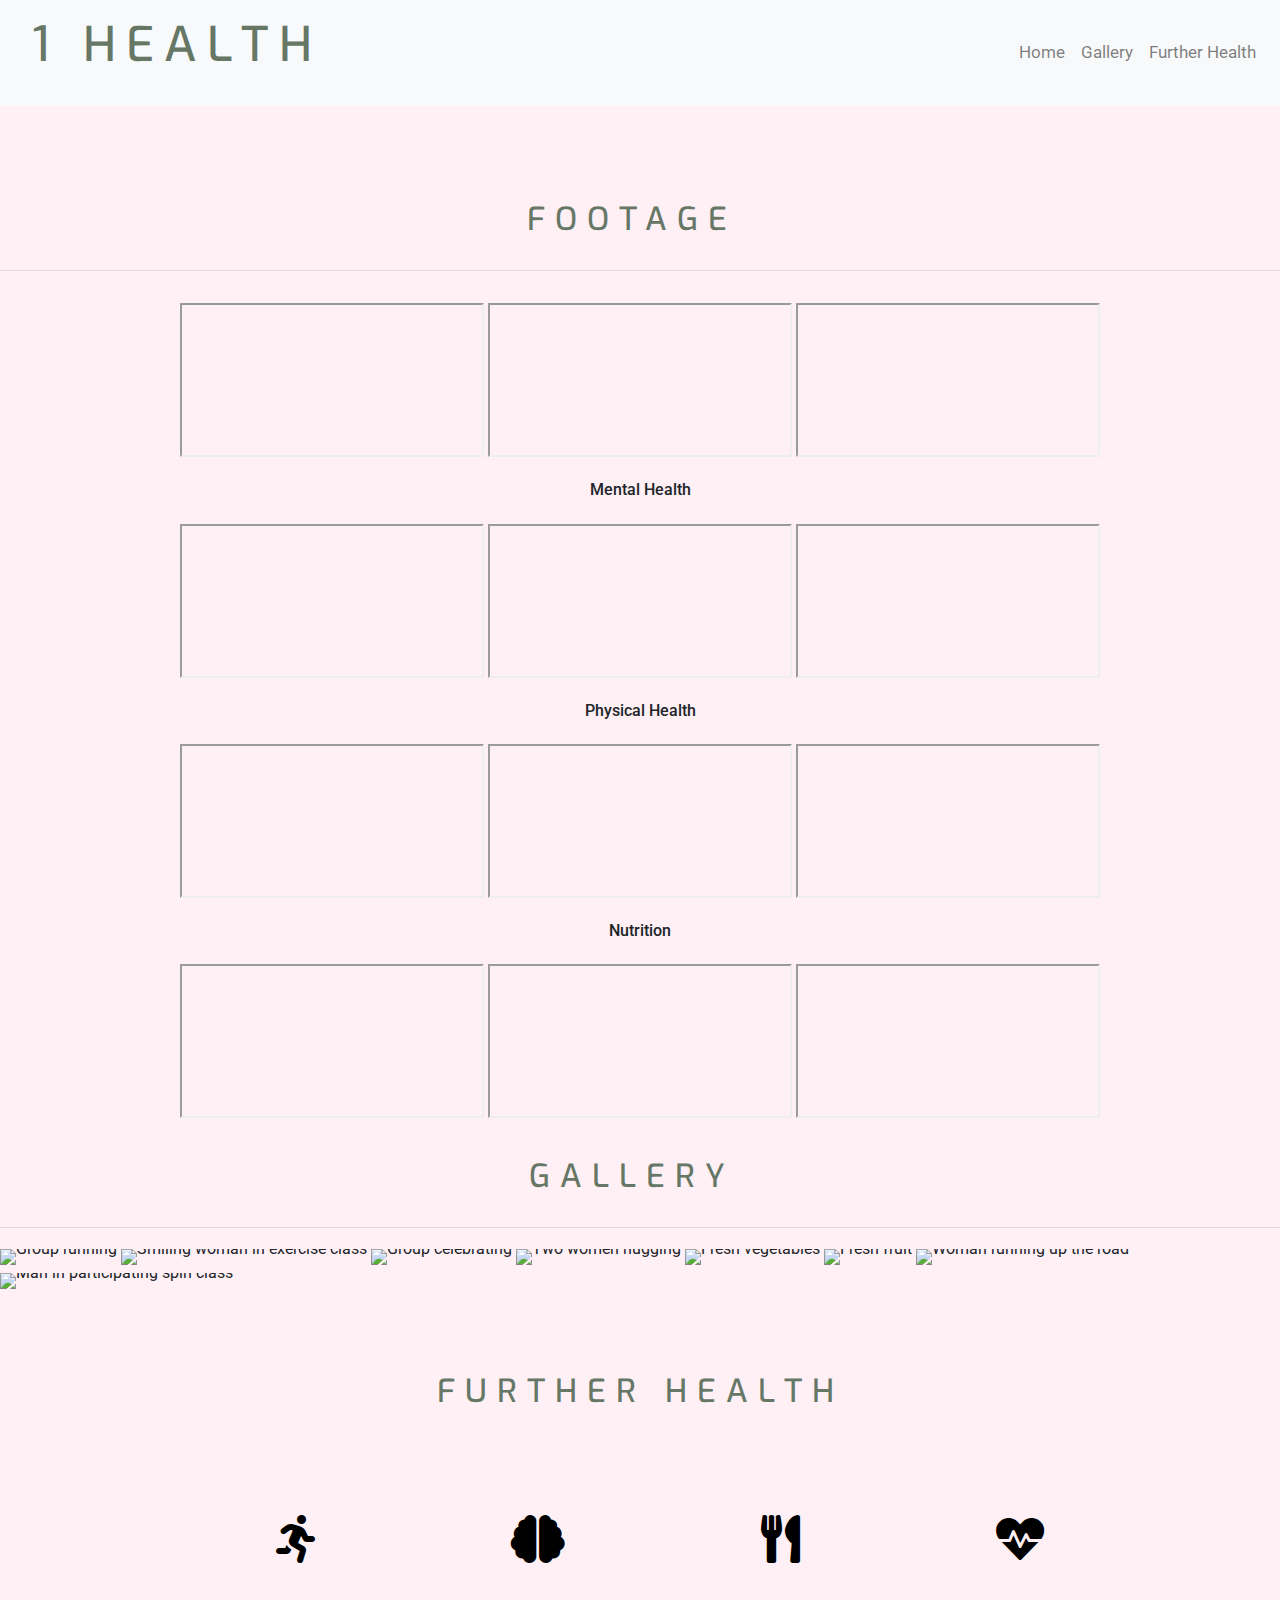
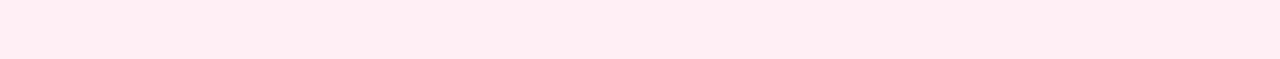
==== index.html @ 3cfef473 "Add alt to images" ====
<!doctype html>
<html lang="en">

<head>
	<meta charset="utf-8">
	<meta name="viewport" content="width=device-width, initial-scale=1.0">
	<!--Font awesome-->
	<link rel="stylesheet" href="https://use.fontawesome.com/releases/v5.8.1/css/all.css">
	<!--Bootstrap-->
	<link rel="stylesheet" href="https://maxcdn.bootstrapcdn.com/bootstrap/4.0.0/css/bootstrap.min.css">
	<!--css-->
	<link href="assets/css/style.css" rel="stylesheet">
	<title>1 health</title>
</head>

<body data-spy="scroll" data-target="#navbar-scrollspy" data-offset="0" id="home">

	<!--Navigation bar, place above the logo.-->

<nav id="navbar-scrollspy" class="navbar navbar-expand-lg navbar-light fixed-top bg-light pb-3">
    <a class="navbar-brand " target="_self" href="#">
      <h2 class="logo">1 health</h2> 
    <a class="navbar-brand " target="_self" href="#"></a>
    <button class="navbar-toggler" type="button" data-toggle="collapse" data-target="#navbarResponsive"
      aria-controls="navbarResponsive" aria-expanded="false" aria-label="Toggle navigation">
      <span class="navbar-toggler-icon"></span>
    </button>
    <div class="collapse navbar-collapse mt-2" id="navbarResponsive">
      <ul class="navbar-nav ml-auto skew">
        <li class="nav-item">
          <a class="nav-link " href="#home">Home</a>
        </li>
        <li class="nav-item">
          <a class="nav-link" href="#gallery">Gallery</a>
        </li>
        <li class="nav-item">
          <a class="nav-link" href="#further health">Further Health</a>
        </li>
      </ul>
    </div>
  </nav>

  <br>

	<!--Clips, this is the main substance of user engagement.-->



	<section class="clips" id="home">
    <h2 id="health-clips">Footage</h2>
    <hr>
		<div class="container">
			<iframe title="healthy living compilation" src="https://www.youtube.com/embed/oVTz-2R6V3U"
				allow="accelerometer; autoplay; encrypted-media; gyroscope; picture-in-picture"
				allowfullscreen></iframe>
			<iframe title="Talking mental health" src="https://www.youtube.com/embed/nCrjevx3-Js"
				allow="accelerometer; autoplay; encrypted-media; gyroscope; picture-in-picture"
				allowfullscreen></iframe>
			<iframe title="Fit facts: smart snacking" src="https://www.youtube.com/embed/zJgHbifIx-Q"
				allow="accelerometer; autoplay; encrypted-media; gyroscope; picture-in-picture"
				allowfullscreen></iframe>
		</div>
	</section>

	<!--Mental health clips-->

	<section class="clips">
			<h6>Mental Health</h6>
		<div class="container">
			<iframe title="Tyson fury talks mental health" src="https://www.youtube.com/embed/N5qTvdFFW8c"
				allow="accelerometer; autoplay; encrypted-media; gyroscope; picture-in-picture"
				allowfullscreen></iframe>
			<iframe title="We all have mental health" src="https://www.youtube.com/embed/DxIDKZHW3-E"
				allow="accelerometer; autoplay; encrypted-media; gyroscope; picture-in-picture"
				allowfullscreen></iframe>
			<iframe title="Royal team talk mental health" src="https://www.youtube.com/embed/Yn_shQZz5tw"
				allow="accelerometer; autoplay; encrypted-media; gyroscope; picture-in-picture"
				allowfullscreen></iframe>
		</div>
	</section>

	<!--Physical health clips-->

	<section class="clips">
			<h6>Physical Health</h6>
		<div class="container">
			<iframe title="The best workout motivation: by Joe Rogan" src="https://www.youtube.com/embed/e_eJRDl2J6Y"
				allow="accelerometer; autoplay; encrypted-media; gyroscope; picture-in-picture"
				allowfullscreen></iframe>
			<iframe title="What happens to the body during exercise" src="https://www.youtube.com/embed/wWGulLAa0O0"
				allow="accelerometer; autoplay; encrypted-media; gyroscope; picture-in-picture"
				allowfullscreen></iframe>
			<iframe title="Your body during exercise" src="https://www.youtube.com/embed/rBUjOY12gJA"
				allow="accelerometer; autoplay; encrypted-media; gyroscope; picture-in-picture"
				allowfullscreen></iframe>
		</div>
	</section>

	<!--Nutrition clips-->

	<section class="clips">
			<h6>Nutrition</h6>
		<div class="container">
			<iframe title="How to create a health plate" src="https://www.youtube.com/embed/Gmh_xMMJ2Pw"
				allow="accelerometer; autoplay; encrypted-media; gyroscope; picture-in-picture"
				allowfullscreen></iframe>
			<iframe title="Fit facts: smart snacking" src="https://www.youtube.com/embed/zJgHbifIx-Q"
				allow="accelerometer; autoplay; encrypted-media; gyroscope; picture-in-picture"
				allowfullscreen></iframe>
			<iframe title="Making health food changes" src="https://www.youtube.com/embed/pexOIlhT0v0"
				allow="accelerometer; autoplay; encrypted-media; gyroscope; picture-in-picture"
				allowfullscreen></iframe>
		</div>
	</section>


	<gallery class="gallery">
		<h2 id="gallery">Gallery</h2>
        <hr>
		<img src="https://s3-us-west-1.amazonaws.com/asianjournal-ca/wp-content/uploads/2015/11/exercise.jpg" alt="Group running">
		<img src="//images.ctfassets.net/yixw23k2v6vo/3m1t2F50zSE2UQSOu2Sm4S/aa39fb98cd33b0f76b387c8b769e289b/iStock-847774062.jpg?w=600&h=400&fm=jpg&fit=thumb&q=65&fl=progressive" alt="Smiling woman in exercise class">

		<img src="https://ca-times.brightspotcdn.com/dims4/default/42d7d3c/2147483647/strip/true/crop/2048x1151+0+0/resize/840x472!/quality/90/?url=https%3A%2F%2Fcalifornia-times-brightspot.s3.amazonaws.com%2F25%2Fbd%2F0d3afc5c976724d81397406f524e%2Fla-1553301925-kabslngi6v-snap-image" alt="Group celebrating">
		<img src="https://hips.hearstapps.com/hmg-prod.s3.amazonaws.com/images/mental-health-millennials-1524742146.jpg" alt="Two women hugging">

		<img src="https://ofy.org/wp-content/uploads/2016/01/OFY-eating-healthy.jpg" alt="Fresh vegetables">
		<img src="https://www.123dentist.com/wp-content/uploads/2019/11/healthy-heart-foods-825x550.jpg" alt="Fresh fruit">


		<img src="https://cdn.shopify.com/s/files/1/1237/8116/articles/Active-Lifestyle.jpg?v=1503420208" alt="Woman running up the road">
		<img src="https://cdn.shopify.com/s/files/1/2074/9385/articles/people_taking_spin_class_1400x.progressive.png.jpg?v=1576643571" alt="Man in participating spin class">

    </gallery>

		<!--Links to other health sites, this provides the viewer an opportunity to explore health further-->

		<footer class="container">
			<h2 class="footer-header" id="further health">Further health</h2>
			<ul class="other-health">
				<li><a href="https://www.bhf.org.uk/informationsupport/support/healthy-living/staying-active"
						target="_blank" rel="noopener"><i class="fas fa-running"></i></a></li>
				<li><a href="https://www.nhs.uk/oneyou/every-mind-matters/" target="_blank"
						rel="noopener"><i class="fas fa-brain"></i></a></li>
				<li><a href="https://www.nhs.uk/live-well/eat-well/" target="_blank"
						rel="noopener"><i class="fas fa-utensils"></i></a>
				</li>
				<li><a href="https://www.who.int/behealthy" target="_blank"
						rel="noopener"><i class="fas fa-heartbeat"></i></a></li>
			</ul>
		</footer>
		<!--Jquery library-->
		<script src="https://code.jquery.com/jquery-3.2.1.slim.min.js">
		</script>
		<script src="https://cdnjs.cloudflare.com/ajax/libs/popper.js/1.12.9/umd/popper.min.js">
		</script>
		<!--Bootstrap library-->
		<script src="https://maxcdn.bootstrapcdn.com/bootstrap/4.0.0/js/bootstrap.min.js">
		</script>
</body>

</html>
---- assets/css/style.css ----
@import url('https://fonts.googleapis.com/css?family=Roboto: 100,200,300,400,500,600,700|Exo: 100,200,300,400,500,600,700&display=swap');

  /*navigation*/
  i {
    display: inline-block;
    margin-right: 1rem;
}

.nav-link {
    font-size: calc(1rem + 0.1vw);
}
  
/*logo header section of navigation*/

h2{
    font-family: Exo;
    text-transform: uppercase;
    letter-spacing: 10px;
    color: #676;
}

.logo {
    font-size: 3rem;
    padding: 1rem;
}

.logo {
    line-height: 2rem;
}

/*body*/

body {
    background-color: rgb(255, 240, 246);
}

/*Clips section*/

#health-clips {
    margin-right: 1rem;
    padding: 1rem;
}

.clips {
    clear: both;
    list-style-type: none;
    text-align: center;
}

.clips iframe {
    height: auto;
    border-spacing: 5rem;
    margin-top: 1rem;
    margin-bottom: 1rem;
}

#home {
    margin-top: 5rem;
}

/*Gallery section*/

#gallery {
    margin-right: 1rem;
    padding: 1rem;
    text-align: center;
}

.gallery {
    column-count: 3;
}

.gallery {
    clear: both;
    line-height: 0;
    column-gap: 0px;
}

.gallery img {
    width: 50%;
    height: auto;
    text-align: center;
}

@media screen and (max-width: 800px) {
    .gallery {
     column-count: 2;
    }
  }

/*Footer section*/

footer {
    text-align: center;
    height: 20rem;
}

.footer-header {
    clear: both;
    font-family: Exo;
    text-transform: uppercase;
    letter-spacing: 10px;
    color: #676;
}

.footer-header {
    padding-top: 5rem;
}

.other-health a {
    text-decoration: none;
    color: black;
}

.other-health li {
    list-style-type: none;
    text-align: center;
    display: inline;
}

.other-health a:hover {
    border-bottom: 1px solid lightblue;
}

i {
    font-size: 3rem;
    padding: 5rem;
    margin: 1rem;
    text-align: center;
}
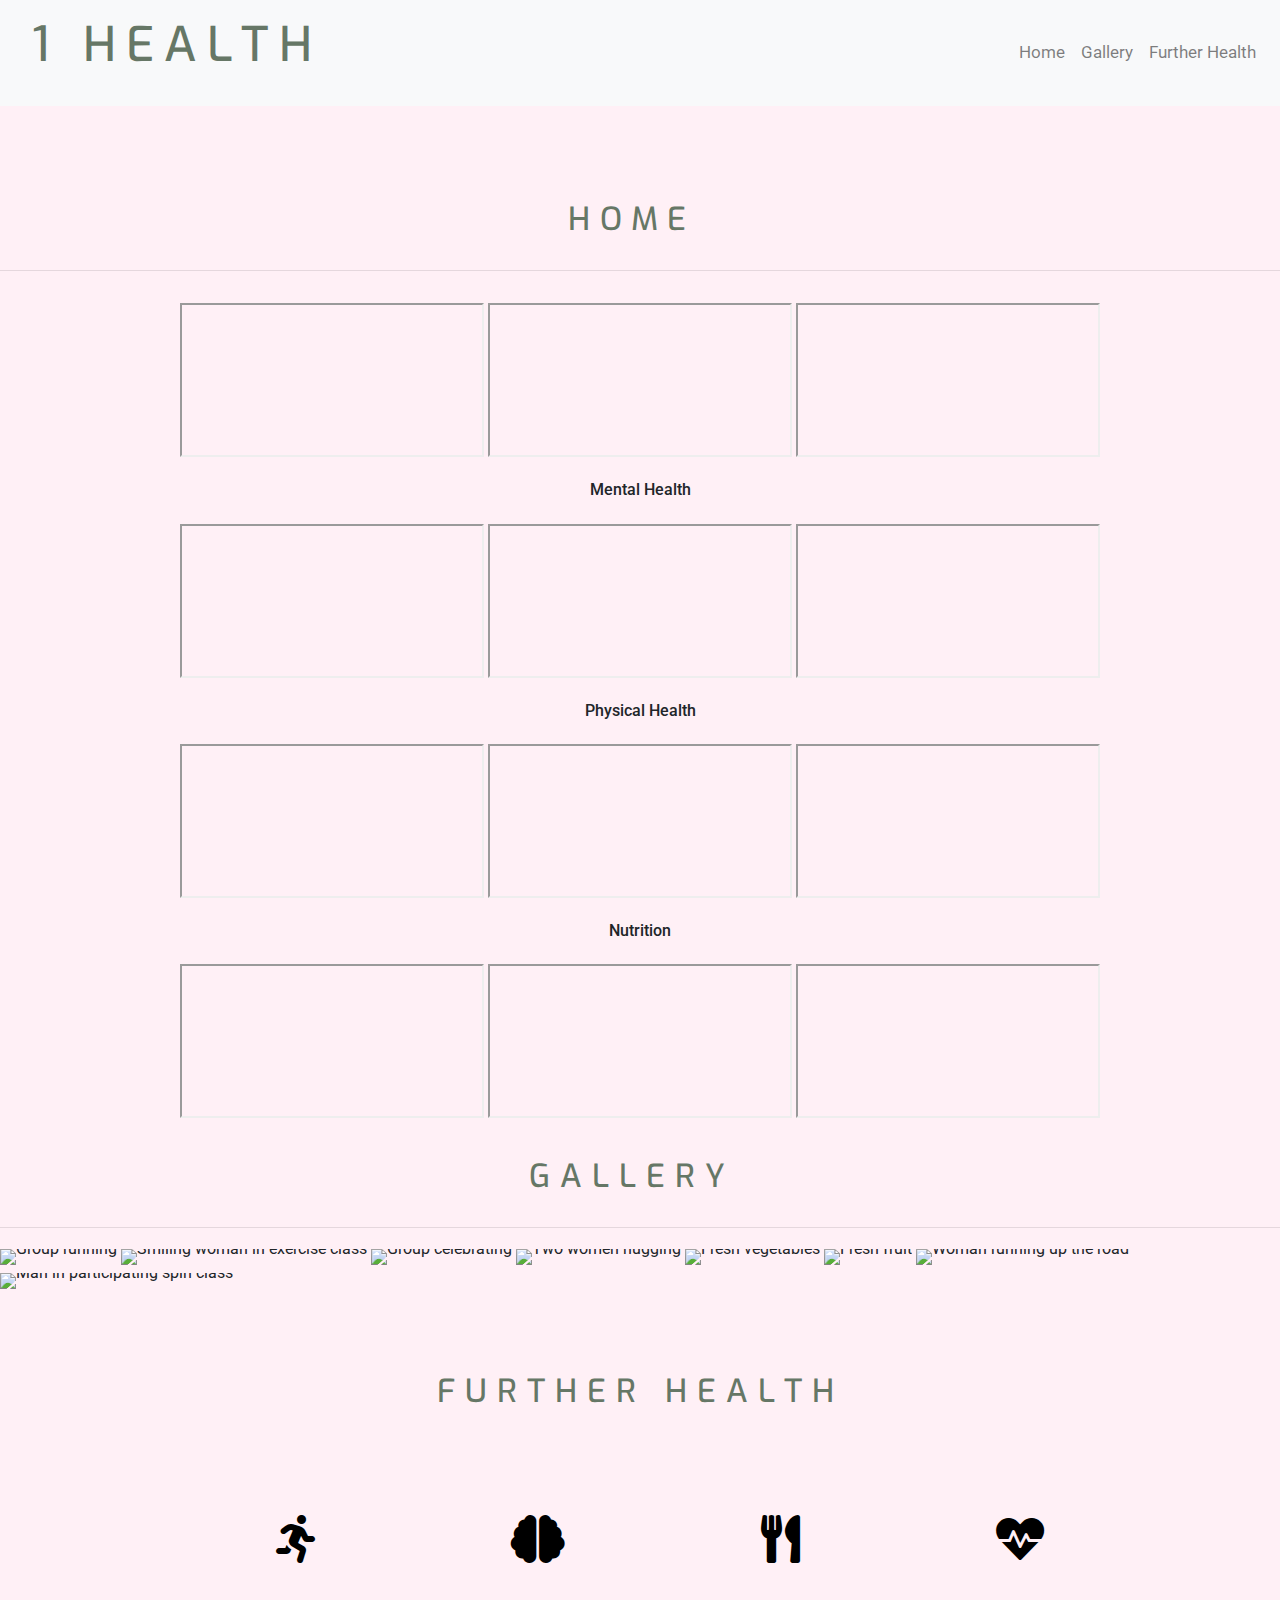
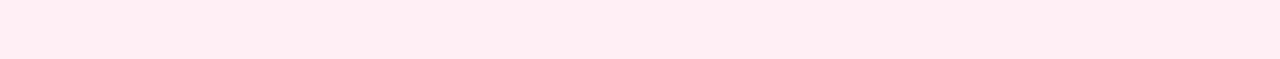
==== commit d0b33a8d: "Change header of clips" ====
--- a/index.html
+++ b/index.html
@@ -47,7 +47,7 @@
 
 
 	<section class="clips" id="home">
-    <h2 id="health-clips">Footage</h2>
+    <h2 id="health-clips">Home</h2>
     <hr>
 		<div class="container">
 			<iframe title="healthy living compilation" src="https://www.youtube.com/embed/oVTz-2R6V3U"
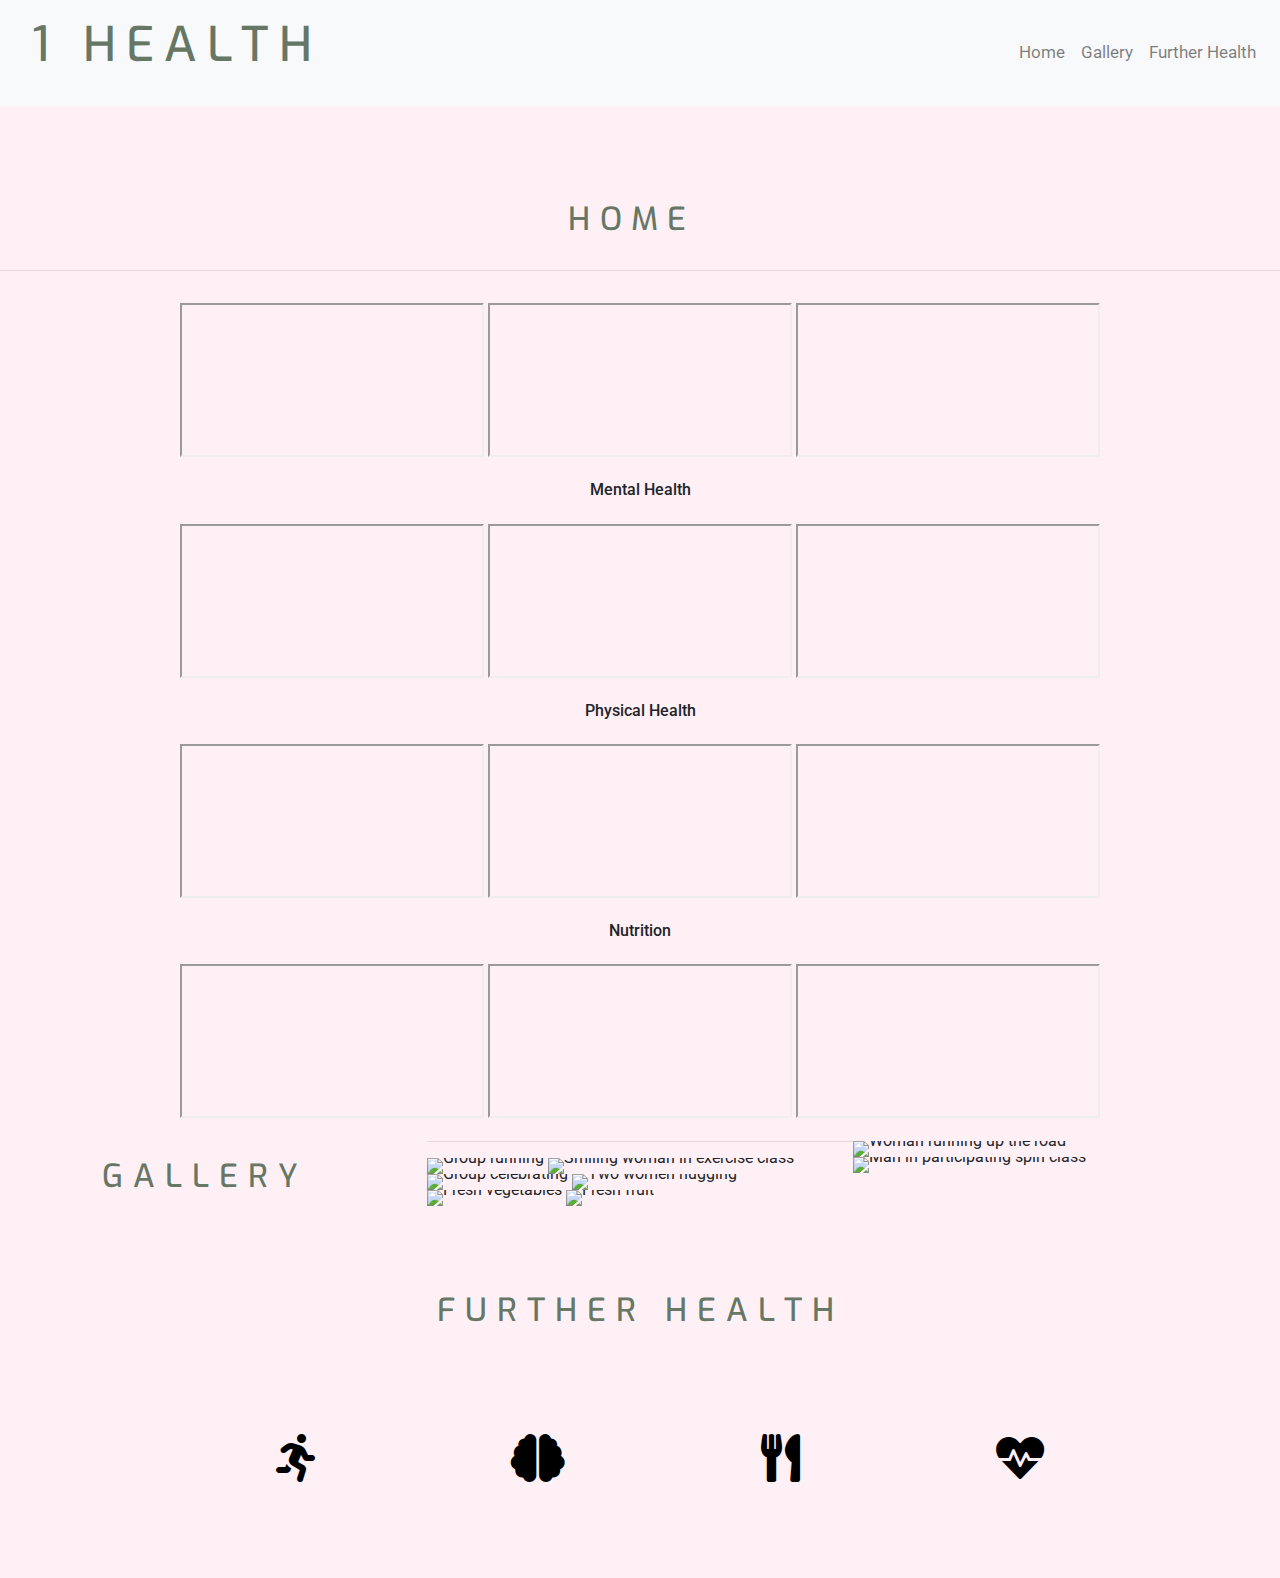
==== commit 2b11d045: "Change gallery element" ====
--- a/index.html
+++ b/index.html
@@ -114,7 +114,7 @@
 	</section>
 
 
-	<gallery class="gallery">
+	<section class="gallery">
 		<h2 id="gallery">Gallery</h2>
         <hr>
 		<img src="https://s3-us-west-1.amazonaws.com/asianjournal-ca/wp-content/uploads/2015/11/exercise.jpg" alt="Group running">
@@ -130,7 +130,7 @@
 		<img src="https://cdn.shopify.com/s/files/1/1237/8116/articles/Active-Lifestyle.jpg?v=1503420208" alt="Woman running up the road">
 		<img src="https://cdn.shopify.com/s/files/1/2074/9385/articles/people_taking_spin_class_1400x.progressive.png.jpg?v=1576643571" alt="Man in participating spin class">
 
-    </gallery>
+	</section>
 
 		<!--Links to other health sites, this provides the viewer an opportunity to explore health further-->
 
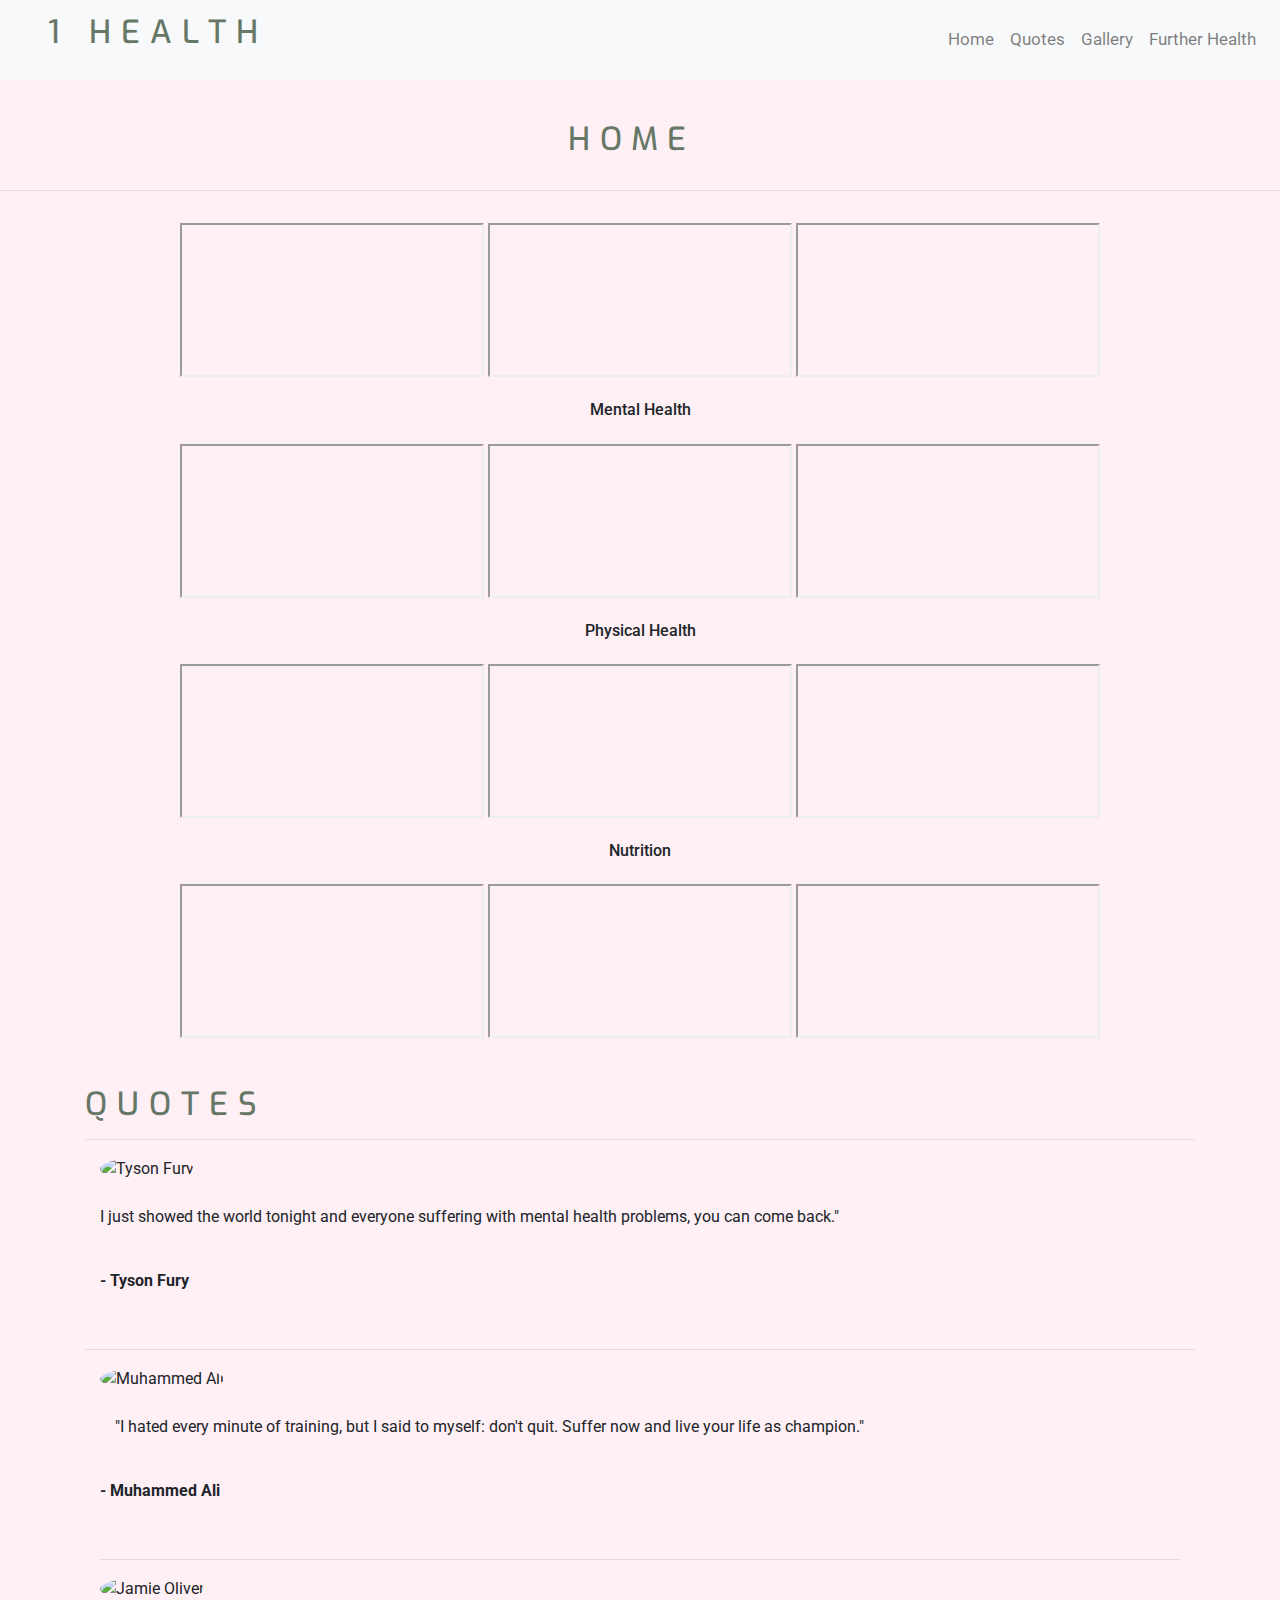
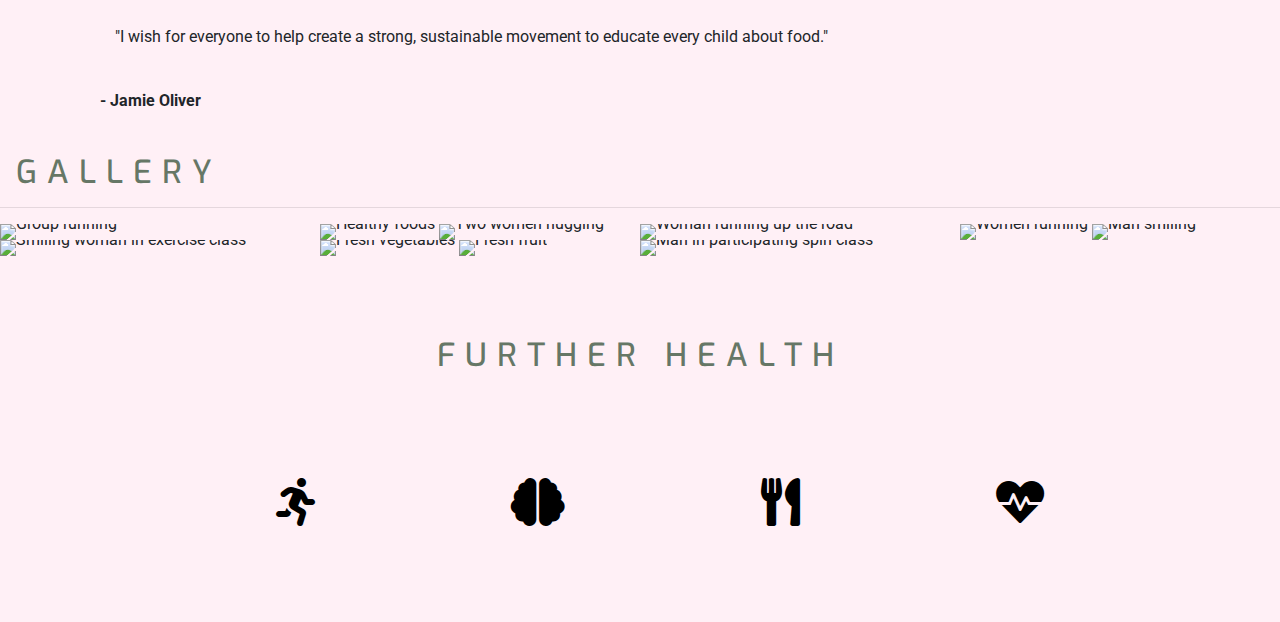
==== commit f1d291e9: "Update html formatting" ====
--- a/index.html
+++ b/index.html
@@ -13,42 +13,45 @@
 	<title>1 health</title>
 </head>
 
-<body data-spy="scroll" data-target="#navbar-scrollspy" data-offset="0" id="home">
+<body data-spy="scroll" data-target="#navbar-scrollspy" data-offset="0">
 
 	<!--Navigation bar, place above the logo.-->
 
-<nav id="navbar-scrollspy" class="navbar navbar-expand-lg navbar-light fixed-top bg-light pb-3">
-    <a class="navbar-brand " target="_self" href="#">
-      <h2 class="logo">1 health</h2> 
-    <a class="navbar-brand " target="_self" href="#"></a>
-    <button class="navbar-toggler" type="button" data-toggle="collapse" data-target="#navbarResponsive"
+	<nav id="navbar-scrollspy" class="navbar navbar-expand-lg navbar-light fixed-top bg-light pb-3">
+		<a class="navbar-brand " target="_self" href="#"></a>
+		<h2 class="logo">1 health</h2>
+		<a class="navbar-brand " target="_self" href="#"></a>
+		<button class="navbar-toggler" type="button" data-toggle="collapse" data-target="#navbarResponsive"
       aria-controls="navbarResponsive" aria-expanded="false" aria-label="Toggle navigation">
       <span class="navbar-toggler-icon"></span>
     </button>
-    <div class="collapse navbar-collapse mt-2" id="navbarResponsive">
-      <ul class="navbar-nav ml-auto skew">
-        <li class="nav-item">
-          <a class="nav-link " href="#home">Home</a>
-        </li>
-        <li class="nav-item">
-          <a class="nav-link" href="#gallery">Gallery</a>
-        </li>
-        <li class="nav-item">
-          <a class="nav-link" href="#further health">Further Health</a>
-        </li>
-      </ul>
-    </div>
-  </nav>
-
-  <br>
+		<div class="collapse navbar-collapse mt-2" id="navbarResponsive">
+			<ul class="navbar-nav ml-auto skew">
+				<li class="nav-item">
+					<a class="nav-link " href="#home">Home</a>
+				</li>
+				<li class="nav-item">
+					<a class="nav-link" href="#quotes">Quotes</a>
+				</li>
+				<li class="nav-item">
+					<a class="nav-link" href="#gallery">Gallery</a>
+				</li>
+				<li class="nav-item">
+					<a class="nav-link" href="#further-health">Further Health</a>
+				</li>
+			</ul>
+		</div>
+	</nav>
+
+	<br>
 
 	<!--Clips, this is the main substance of user engagement.-->
 
 
 
 	<section class="clips" id="home">
-    <h2 id="health-clips">Home</h2>
-    <hr>
+		<h2 id="health-clips">Home</h2>
+		<hr>
 		<div class="container">
 			<iframe title="healthy living compilation" src="https://www.youtube.com/embed/oVTz-2R6V3U"
 				allow="accelerometer; autoplay; encrypted-media; gyroscope; picture-in-picture"
@@ -65,7 +68,7 @@
 	<!--Mental health clips-->
 
 	<section class="clips">
-			<h6>Mental Health</h6>
+		<h6>Mental Health</h6>
 		<div class="container">
 			<iframe title="Tyson fury talks mental health" src="https://www.youtube.com/embed/N5qTvdFFW8c"
 				allow="accelerometer; autoplay; encrypted-media; gyroscope; picture-in-picture"
@@ -82,7 +85,7 @@
 	<!--Physical health clips-->
 
 	<section class="clips">
-			<h6>Physical Health</h6>
+		<h6>Physical Health</h6>
 		<div class="container">
 			<iframe title="The best workout motivation: by Joe Rogan" src="https://www.youtube.com/embed/e_eJRDl2J6Y"
 				allow="accelerometer; autoplay; encrypted-media; gyroscope; picture-in-picture"
@@ -99,7 +102,7 @@
 	<!--Nutrition clips-->
 
 	<section class="clips">
-			<h6>Nutrition</h6>
+		<h6>Nutrition</h6>
 		<div class="container">
 			<iframe title="How to create a health plate" src="https://www.youtube.com/embed/Gmh_xMMJ2Pw"
 				allow="accelerometer; autoplay; encrypted-media; gyroscope; picture-in-picture"
@@ -113,29 +116,81 @@
 		</div>
 	</section>
 
-
+	<!--Quotes section-->
+	<br>
+	<section class="container">
+		<h2 id="quotes">Quotes</h2>
+		<hr>
+		<div class="col-12">
+			<div class="media">
+				<div class="d-none d-sm-block">
+					<img src="https://upload.wikimedia.org/wikipedia/commons/8/8d/Tyson_Fury_at_Place_Bell%2C_Laval_Quebec%2C_Canada_-_Dec_16_2017_%28cropped%29.jpg" alt="Tyson Fury" class="rounded-circle mr-3">
+            </div>
+				</div>
+				<br>
+				<blockquote>
+					I just showed the world tonight and everyone suffering with mental health problems, you can come
+					back."
+				</blockquote>
+				<br>
+				<p><strong>- Tyson Fury</strong></p>
+			</div>
+			<br>
+			<hr>
+			<div class="col-12">
+				<div class="media">
+					<div class="d-none d-sm-block">
+						<img src="https://upload.wikimedia.org/wikipedia/commons/8/89/Muhammad_Ali_NYWTS.jpg" alt="Muhammed Ali" class="rounded-circle mr-3">
+                </div>
+					</div>
+					<br>
+					<blockquote class="container">"I hated every minute of training, but I said to myself: don't quit.
+						Suffer now and live
+						your
+						life as champion."
+					</blockquote>
+					<br>
+					<p><strong>- Muhammed Ali</strong></p>
+					<br>
+					<hr>
+				</div>
+				<div class="col-12">
+					<div class="media">
+						<div class="d-none d-sm-block">
+							<img src="https://upload.wikimedia.org/wikipedia/commons/f/f9/Jamie_Oliver.png" alt="Jamie Oliver" class="rounded-circle mr-3">
+                    </div>
+						</div>
+						<br>
+						<blockquote class="container">
+							"I wish for everyone to help create a strong, sustainable movement to educate every
+							child about food."
+						</blockquote>
+						<br>
+						<P><strong>- Jamie Oliver</strong></p>
+						<br>
+                        </div>
+	</section>
+
+	<div id="gallery"></div>
+	<h2 class="gallery-header">Gallery</h2>
+	<hr>
 	<section class="gallery">
-		<h2 id="gallery">Gallery</h2>
-        <hr>
 		<img src="https://s3-us-west-1.amazonaws.com/asianjournal-ca/wp-content/uploads/2015/11/exercise.jpg" alt="Group running">
 		<img src="//images.ctfassets.net/yixw23k2v6vo/3m1t2F50zSE2UQSOu2Sm4S/aa39fb98cd33b0f76b387c8b769e289b/iStock-847774062.jpg?w=600&h=400&fm=jpg&fit=thumb&q=65&fl=progressive" alt="Smiling woman in exercise class">
-
-		<img src="https://ca-times.brightspotcdn.com/dims4/default/42d7d3c/2147483647/strip/true/crop/2048x1151+0+0/resize/840x472!/quality/90/?url=https%3A%2F%2Fcalifornia-times-brightspot.s3.amazonaws.com%2F25%2Fbd%2F0d3afc5c976724d81397406f524e%2Fla-1553301925-kabslngi6v-snap-image" alt="Group celebrating">
+		<img src="https://as2.ftcdn.net/jpg/02/80/36/05/500_F_280360562_joKo5m3yVl1pyjuvKatoQEwSs33BiEVH.jpg" alt="Healthy foods">
 		<img src="https://hips.hearstapps.com/hmg-prod.s3.amazonaws.com/images/mental-health-millennials-1524742146.jpg" alt="Two women hugging">
-
 		<img src="https://ofy.org/wp-content/uploads/2016/01/OFY-eating-healthy.jpg" alt="Fresh vegetables">
 		<img src="https://www.123dentist.com/wp-content/uploads/2019/11/healthy-heart-foods-825x550.jpg" alt="Fresh fruit">
-
-
 		<img src="https://cdn.shopify.com/s/files/1/1237/8116/articles/Active-Lifestyle.jpg?v=1503420208" alt="Woman running up the road">
 		<img src="https://cdn.shopify.com/s/files/1/2074/9385/articles/people_taking_spin_class_1400x.progressive.png.jpg?v=1576643571" alt="Man in participating spin class">
-
-	</section>
+		<img src="http://codeinstitute.s3.amazonaws.com/FundamentalsProjects/HTML-CSS/girls.jpg" alt="Women running">
+		<img src="http://codeinstitute.s3.amazonaws.com/FundamentalsProjects/HTML-CSS/man.jpg" alt="Man smiling">
+    </section>
 
 		<!--Links to other health sites, this provides the viewer an opportunity to explore health further-->
 
 		<footer class="container">
-			<h2 class="footer-header" id="further health">Further health</h2>
+			<h2 class="footer-header" id="further-health">Further health</h2>
 			<ul class="other-health">
 				<li><a href="https://www.bhf.org.uk/informationsupport/support/healthy-living/staying-active"
 						target="_blank" rel="noopener"><i class="fas fa-running"></i></a></li>
--- a/assets/css/style.css
+++ b/assets/css/style.css
@@ -20,12 +20,12 @@
 }
 
 .logo {
-    font-size: 3rem;
+    font-size: 2rem;
     padding: 1rem;
 }
 
 .logo {
-    line-height: 2rem;
+    line-height: 1rem;
 }
 
 /*body*/
@@ -58,31 +58,35 @@
     margin-top: 5rem;
 }
 
-/*Gallery section*/
+/*Quotes section*/
 
-#gallery {
-    margin-right: 1rem;
-    padding: 1rem;
+.quote h2 {
     text-align: center;
 }
 
-.gallery {
-    column-count: 3;
+.media img {
+    height: 3rem;
+    width: 3rem;
+}
+
+/*Gallery section*/
+
+.gallery-header {
+    margin-left: 1rem;
 }
 
 .gallery {
     clear: both;
     line-height: 0;
+    column-count: 4;
     column-gap: 0px;
 }
 
-.gallery img {
-    width: 50%;
-    height: auto;
-    text-align: center;
+.gallery img{
+    width: 100%;
 }
 
-@media screen and (max-width: 800px) {
+@media screen and (max-width: 5rem) {
     .gallery {
      column-count: 2;
     }
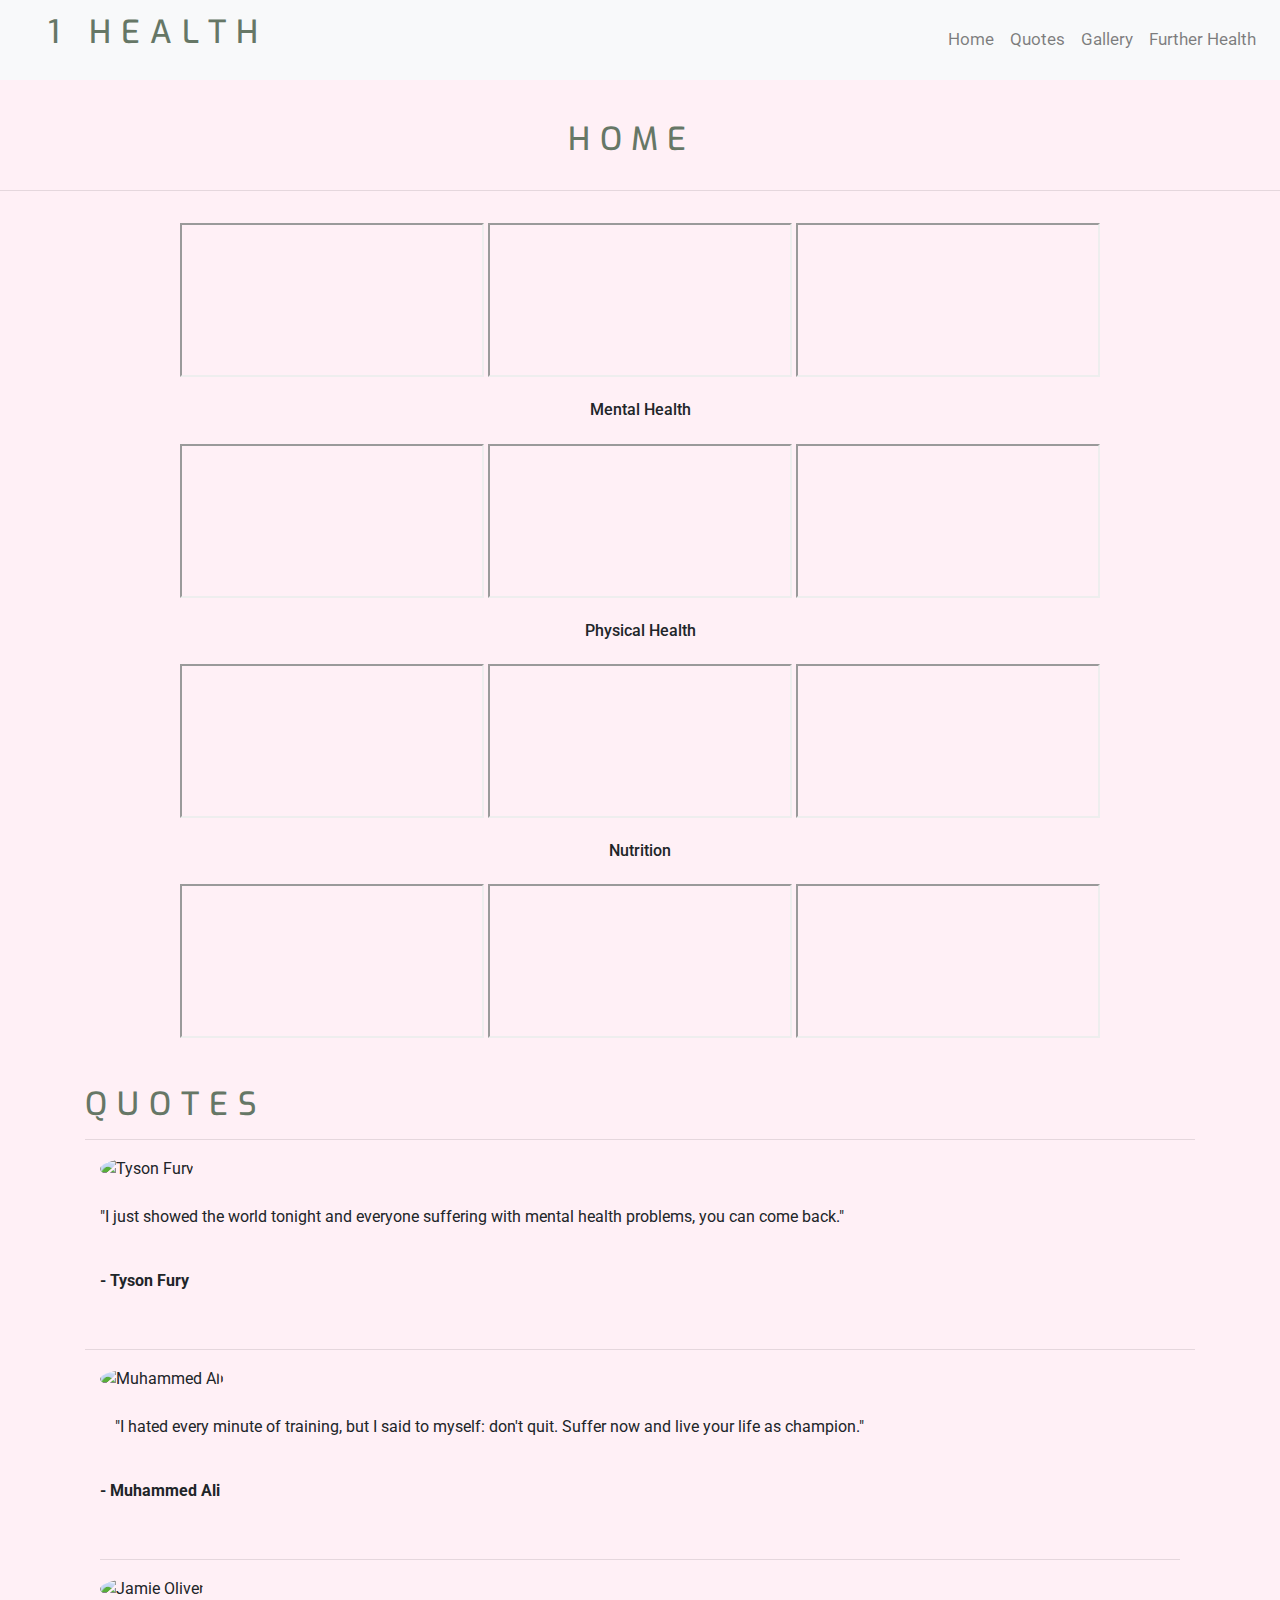
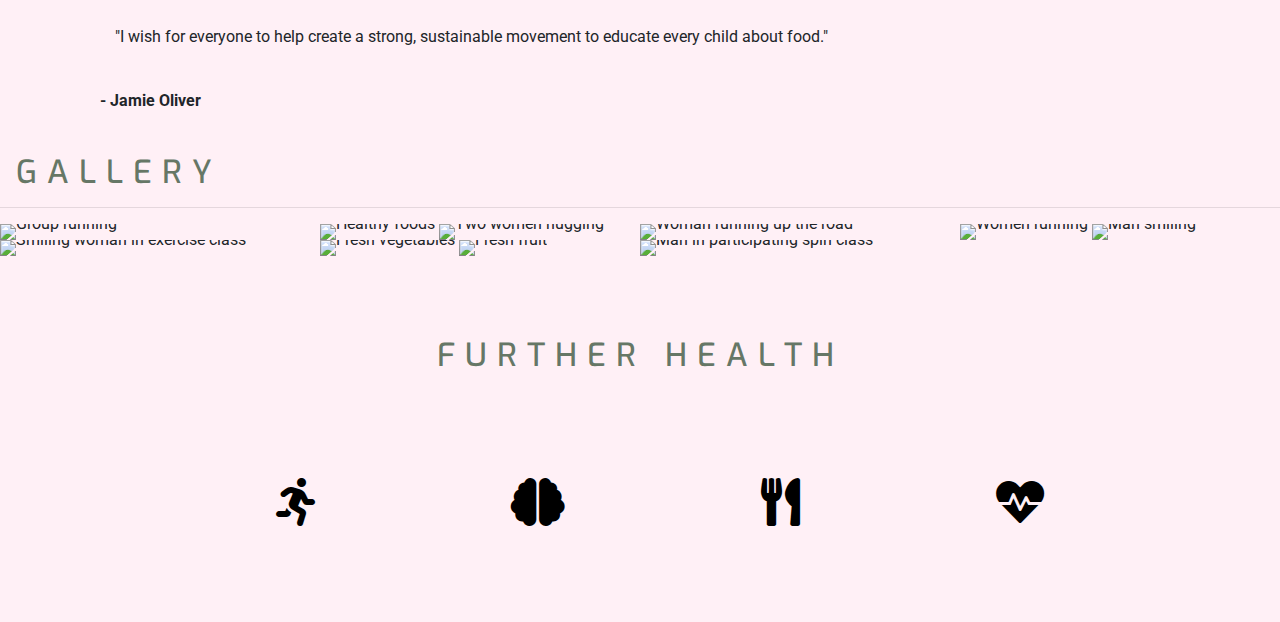
==== commit a38f2def: "Update quote, missing quotation mark" ====
--- a/index.html
+++ b/index.html
@@ -129,7 +129,7 @@
 				</div>
 				<br>
 				<blockquote>
-					I just showed the world tonight and everyone suffering with mental health problems, you can come
+					"I just showed the world tonight and everyone suffering with mental health problems, you can come
 					back."
 				</blockquote>
 				<br>
--- a/assets/css/style.css
+++ b/assets/css/style.css
@@ -65,8 +65,8 @@
 }
 
 .media img {
-    height: 3rem;
-    width: 3rem;
+    height: 4rem;
+    width: 4rem;
 }
 
 /*Gallery section*/
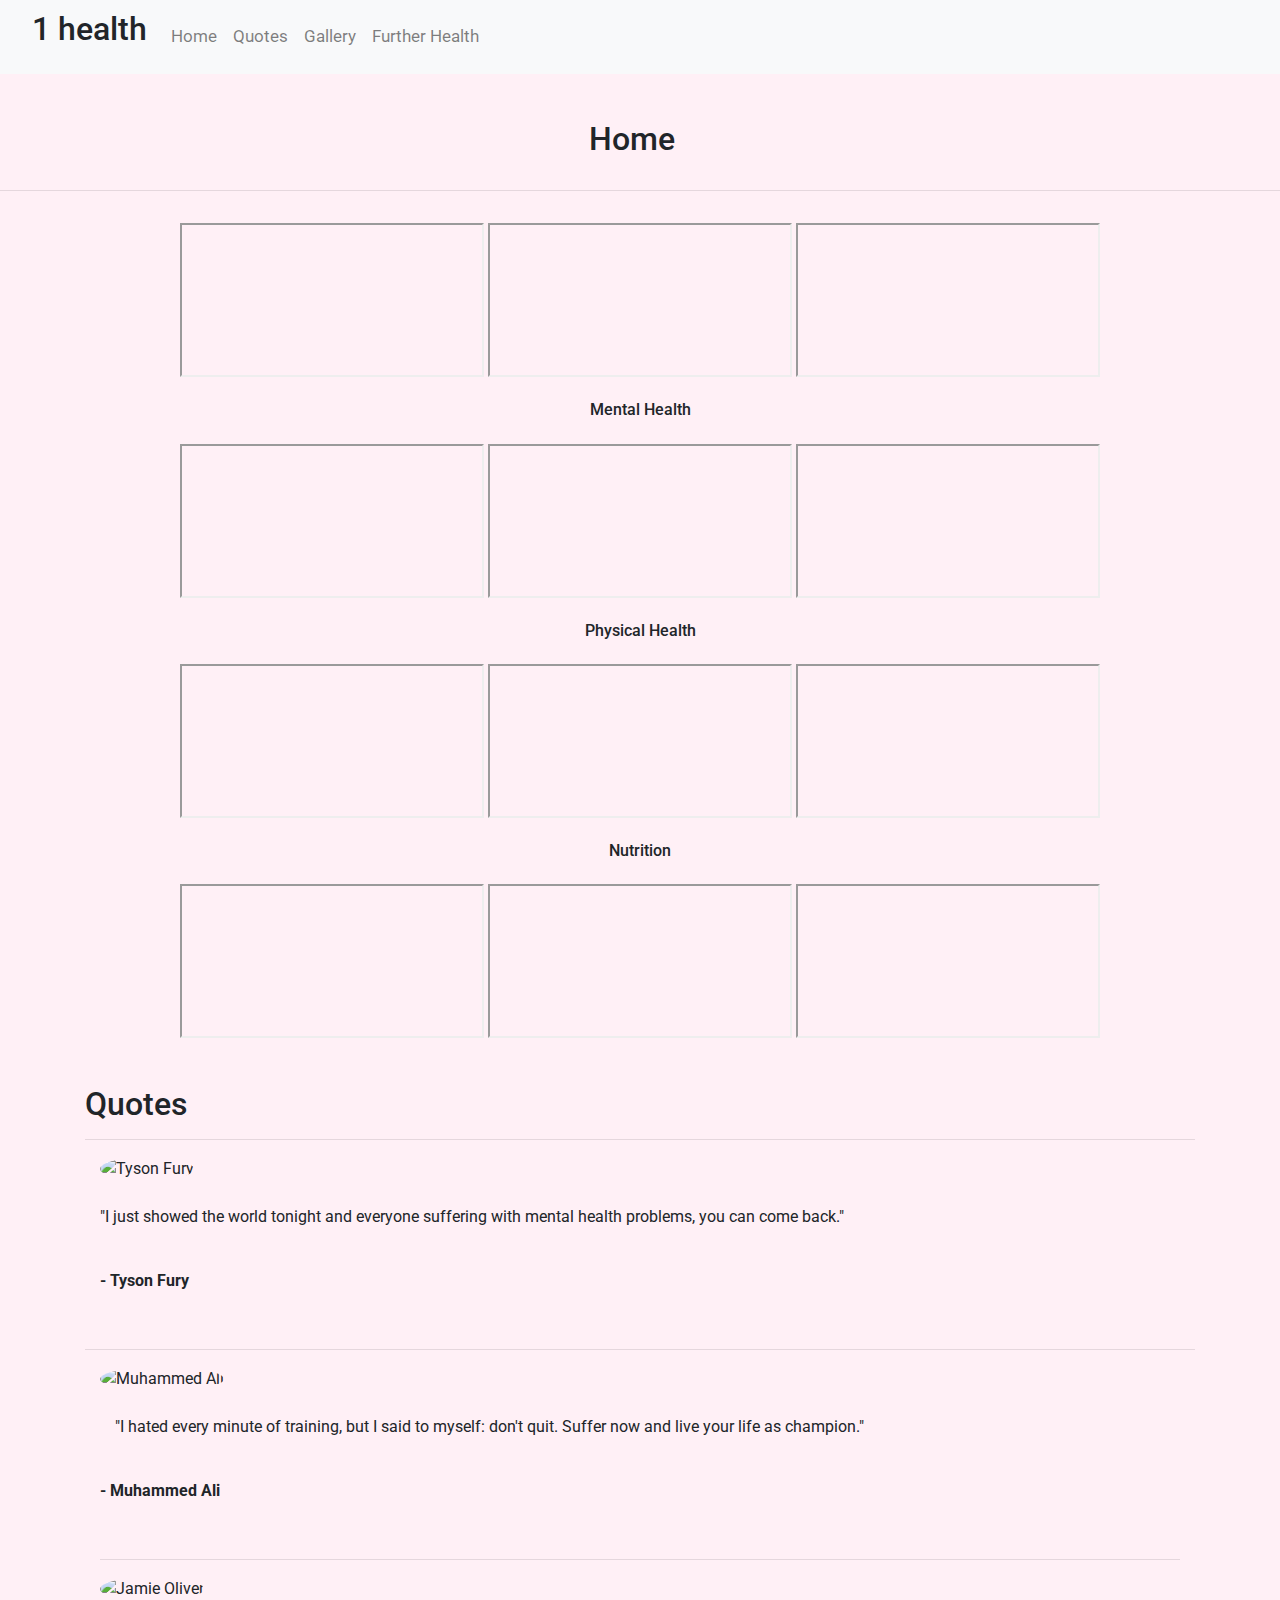
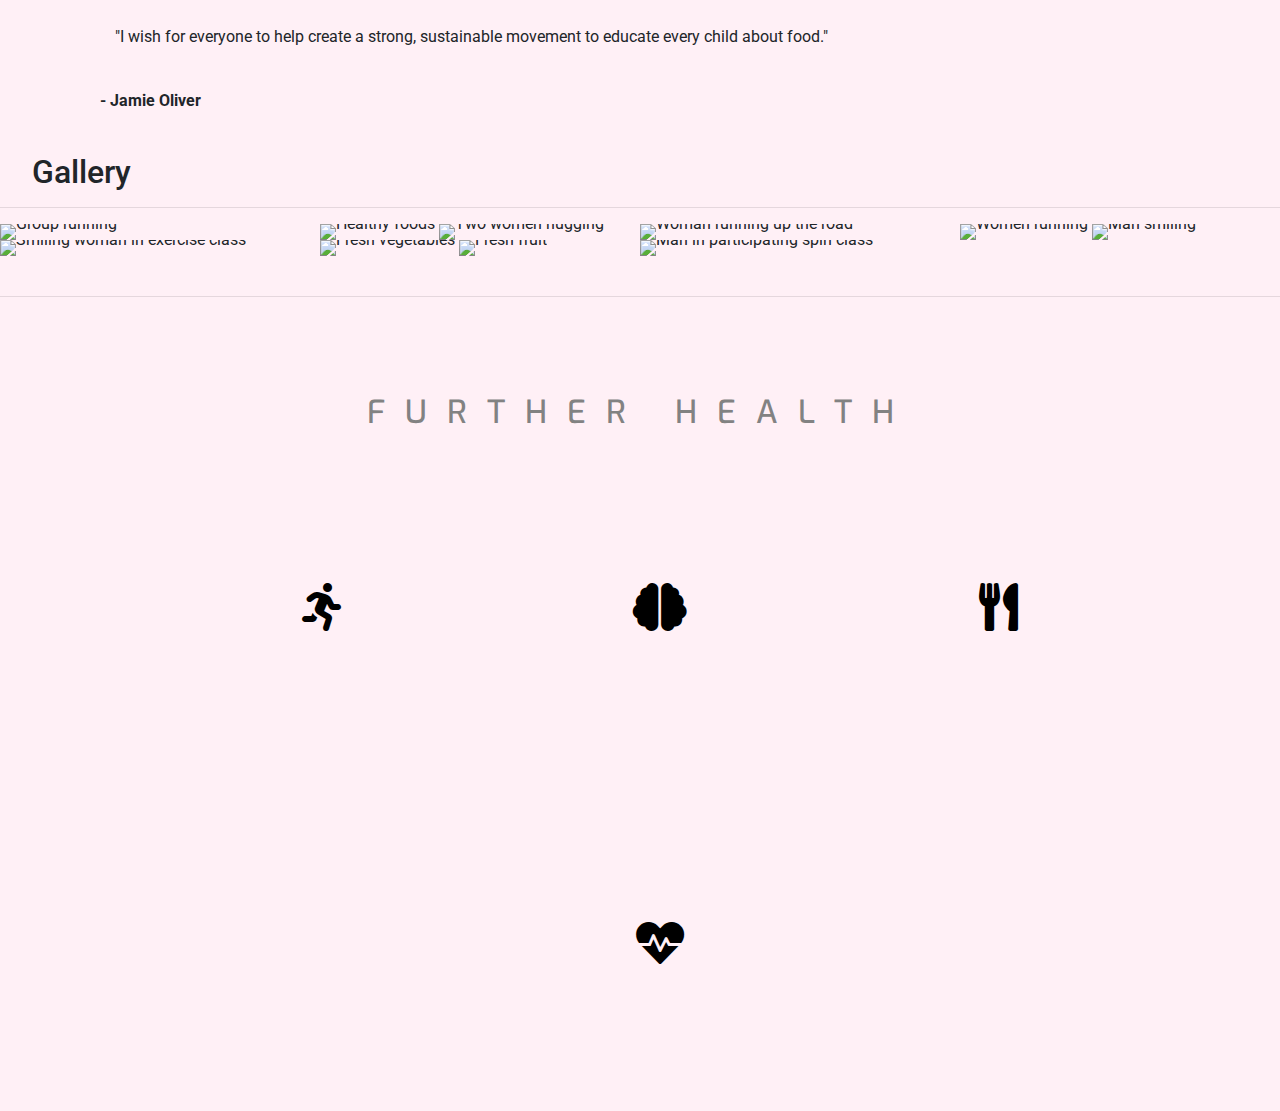
==== commit da5f93d0: "Remove unused image" ====
--- a/index.html
+++ b/index.html
@@ -2,215 +2,233 @@
 <html lang="en">
 
 <head>
-	<meta charset="utf-8">
-	<meta name="viewport" content="width=device-width, initial-scale=1.0">
-	<!--Font awesome-->
-	<link rel="stylesheet" href="https://use.fontawesome.com/releases/v5.8.1/css/all.css">
-	<!--Bootstrap-->
-	<link rel="stylesheet" href="https://maxcdn.bootstrapcdn.com/bootstrap/4.0.0/css/bootstrap.min.css">
-	<!--css-->
-	<link href="assets/css/style.css" rel="stylesheet">
-	<title>1 health</title>
+    <meta charset="utf-8">
+    <meta name="viewport" content="width=device-width, initial-scale=1.0">
+    <!--Font awesome icons cdn-->
+    <link rel="stylesheet" href="https://use.fontawesome.com/releases/v5.8.1/css/all.css">
+    <!--Bootstrap cdn-->
+    <link rel="stylesheet" href="https://maxcdn.bootstrapcdn.com/bootstrap/4.0.0/css/bootstrap.min.css">
+    <!--Custom css-->
+    <link href="assets/css/style.css" rel="stylesheet">
+    <title>1 health</title>
+    <link rel="icon" type="image/png" sizes="32x32" href="assets/css/images/favicon/favicon-32x32.png">
+    <link
+        href="https://raw.githubusercontent.com/michodgs24/1-health/master/assets/css/images/favicon/favicon-16x16.png"
+        rel="favicon">
 </head>
 
 <body data-spy="scroll" data-target="#navbar-scrollspy" data-offset="0">
 
-	<!--Navigation bar, place above the logo.-->
-
-	<nav id="navbar-scrollspy" class="navbar navbar-expand-lg navbar-light fixed-top bg-light pb-3">
-		<a class="navbar-brand " target="_self" href="#"></a>
-		<h2 class="logo">1 health</h2>
-		<a class="navbar-brand " target="_self" href="#"></a>
-		<button class="navbar-toggler" type="button" data-toggle="collapse" data-target="#navbarResponsive"
-      aria-controls="navbarResponsive" aria-expanded="false" aria-label="Toggle navigation">
-      <span class="navbar-toggler-icon"></span>
-    </button>
-		<div class="collapse navbar-collapse mt-2" id="navbarResponsive">
-			<ul class="navbar-nav ml-auto skew">
-				<li class="nav-item">
-					<a class="nav-link " href="#home">Home</a>
-				</li>
-				<li class="nav-item">
-					<a class="nav-link" href="#quotes">Quotes</a>
-				</li>
-				<li class="nav-item">
-					<a class="nav-link" href="#gallery">Gallery</a>
-				</li>
-				<li class="nav-item">
-					<a class="nav-link" href="#further-health">Further Health</a>
-				</li>
-			</ul>
-		</div>
-	</nav>
-
-	<br>
-
-	<!--Clips, this is the main substance of user engagement.-->
-
-
-
-	<section class="clips" id="home">
-		<h2 id="health-clips">Home</h2>
-		<hr>
-		<div class="container">
-			<iframe title="healthy living compilation" src="https://www.youtube.com/embed/oVTz-2R6V3U"
-				allow="accelerometer; autoplay; encrypted-media; gyroscope; picture-in-picture"
-				allowfullscreen></iframe>
-			<iframe title="Talking mental health" src="https://www.youtube.com/embed/nCrjevx3-Js"
-				allow="accelerometer; autoplay; encrypted-media; gyroscope; picture-in-picture"
-				allowfullscreen></iframe>
-			<iframe title="Fit facts: smart snacking" src="https://www.youtube.com/embed/zJgHbifIx-Q"
-				allow="accelerometer; autoplay; encrypted-media; gyroscope; picture-in-picture"
-				allowfullscreen></iframe>
-		</div>
-	</section>
-
-	<!--Mental health clips-->
-
-	<section class="clips">
-		<h6>Mental Health</h6>
-		<div class="container">
-			<iframe title="Tyson fury talks mental health" src="https://www.youtube.com/embed/N5qTvdFFW8c"
-				allow="accelerometer; autoplay; encrypted-media; gyroscope; picture-in-picture"
-				allowfullscreen></iframe>
-			<iframe title="We all have mental health" src="https://www.youtube.com/embed/DxIDKZHW3-E"
-				allow="accelerometer; autoplay; encrypted-media; gyroscope; picture-in-picture"
-				allowfullscreen></iframe>
-			<iframe title="Royal team talk mental health" src="https://www.youtube.com/embed/Yn_shQZz5tw"
-				allow="accelerometer; autoplay; encrypted-media; gyroscope; picture-in-picture"
-				allowfullscreen></iframe>
-		</div>
-	</section>
-
-	<!--Physical health clips-->
-
-	<section class="clips">
-		<h6>Physical Health</h6>
-		<div class="container">
-			<iframe title="The best workout motivation: by Joe Rogan" src="https://www.youtube.com/embed/e_eJRDl2J6Y"
-				allow="accelerometer; autoplay; encrypted-media; gyroscope; picture-in-picture"
-				allowfullscreen></iframe>
-			<iframe title="What happens to the body during exercise" src="https://www.youtube.com/embed/wWGulLAa0O0"
-				allow="accelerometer; autoplay; encrypted-media; gyroscope; picture-in-picture"
-				allowfullscreen></iframe>
-			<iframe title="Your body during exercise" src="https://www.youtube.com/embed/rBUjOY12gJA"
-				allow="accelerometer; autoplay; encrypted-media; gyroscope; picture-in-picture"
-				allowfullscreen></iframe>
-		</div>
-	</section>
-
-	<!--Nutrition clips-->
-
-	<section class="clips">
-		<h6>Nutrition</h6>
-		<div class="container">
-			<iframe title="How to create a health plate" src="https://www.youtube.com/embed/Gmh_xMMJ2Pw"
-				allow="accelerometer; autoplay; encrypted-media; gyroscope; picture-in-picture"
-				allowfullscreen></iframe>
-			<iframe title="Fit facts: smart snacking" src="https://www.youtube.com/embed/zJgHbifIx-Q"
-				allow="accelerometer; autoplay; encrypted-media; gyroscope; picture-in-picture"
-				allowfullscreen></iframe>
-			<iframe title="Making health food changes" src="https://www.youtube.com/embed/pexOIlhT0v0"
-				allow="accelerometer; autoplay; encrypted-media; gyroscope; picture-in-picture"
-				allowfullscreen></iframe>
-		</div>
-	</section>
-
-	<!--Quotes section-->
-	<br>
-	<section class="container">
-		<h2 id="quotes">Quotes</h2>
-		<hr>
-		<div class="col-12">
-			<div class="media">
-				<div class="d-none d-sm-block">
-					<img src="https://upload.wikimedia.org/wikipedia/commons/8/8d/Tyson_Fury_at_Place_Bell%2C_Laval_Quebec%2C_Canada_-_Dec_16_2017_%28cropped%29.jpg" alt="Tyson Fury" class="rounded-circle mr-3">
-            </div>
-				</div>
-				<br>
-				<blockquote>
-					"I just showed the world tonight and everyone suffering with mental health problems, you can come
-					back."
-				</blockquote>
-				<br>
-				<p><strong>- Tyson Fury</strong></p>
-			</div>
-			<br>
-			<hr>
-			<div class="col-12">
-				<div class="media">
-					<div class="d-none d-sm-block">
-						<img src="https://upload.wikimedia.org/wikipedia/commons/8/89/Muhammad_Ali_NYWTS.jpg" alt="Muhammed Ali" class="rounded-circle mr-3">
+    <!--Navigation bar, place above the logo.-->
+
+    <nav id="navbar-scrollspy" class="navbar navbar-expand-lg navbar-light fixed-top bg-light pb-3">
+        <a class="navbar-brand " target="_self" href="#"></a>
+        <h2 class="logo">1 health</h2>
+        <a class="navbar-brand " target="_self" href="#"></a>
+        <button class="navbar-toggler" type="button" data-toggle="collapse" data-target="#navbarResponsive"
+            aria-controls="navbarResponsive" aria-expanded="false" aria-label="Toggle navigation">
+            <span class="navbar-toggler-icon"></span>
+        </button>
+        <div class="collapse navbar-collapse mt-2" id="navbarResponsive">
+            <div class="dropdown">
+                <ul class="navbar-nav ml-auto skew">
+                    <li class="nav-item">
+                        <a class="nav-link " href="#home">Home</a>
+                    </li>
+                    <li class="nav-item">
+                        <a class="nav-link" href="#quotes">Quotes</a>
+                    </li>
+                    <li class="nav-item">
+                        <a class="nav-link" href="#gallery">Gallery</a>
+                    </li>
+                    <li class="nav-item">
+                        <a class="nav-link" href="#further-health">Further Health</a>
+                    </li>
+                </ul>
+            </div>
+        </div>
+    </nav>
+
+    <br>
+
+    <!--Clips, this is the main substance of user engagement.-->
+
+
+
+    <section class="clips" id="home">
+        <h2 id="health-clips">Home</h2>
+        <hr>
+        <div class="container">
+            <iframe title="healthy living compilation" src="https://www.youtube.com/embed/oVTz-2R6V3U"
+                allow="accelerometer; autoplay; encrypted-media; gyroscope; picture-in-picture"
+                allowfullscreen></iframe>
+            <iframe title="Talking mental health" src="https://www.youtube.com/embed/nCrjevx3-Js"
+                allow="accelerometer; autoplay; encrypted-media; gyroscope; picture-in-picture"
+                allowfullscreen></iframe>
+            <iframe title="Fit facts: smart snacking" src="https://www.youtube.com/embed/zJgHbifIx-Q"
+                allow="accelerometer; autoplay; encrypted-media; gyroscope; picture-in-picture"
+                allowfullscreen></iframe>
+        </div>
+    </section>
+
+    <!--Mental health clips-->
+
+    <section class="clips">
+        <h6>Mental Health</h6>
+        <div class="container">
+            <iframe title="Tyson fury talks mental health" src="https://www.youtube.com/embed/N5qTvdFFW8c"
+                allow="accelerometer; autoplay; encrypted-media; gyroscope; picture-in-picture"
+                allowfullscreen></iframe>
+            <iframe title="We all have mental health" src="https://www.youtube.com/embed/DxIDKZHW3-E"
+                allow="accelerometer; autoplay; encrypted-media; gyroscope; picture-in-picture"
+                allowfullscreen></iframe>
+            <iframe title="Royal team talk mental health" src="https://www.youtube.com/embed/Yn_shQZz5tw"
+                allow="accelerometer; autoplay; encrypted-media; gyroscope; picture-in-picture"
+                allowfullscreen></iframe>
+        </div>
+    </section>
+
+    <!--Physical health clips-->
+
+    <section class="clips">
+        <h6>Physical Health</h6>
+        <div class="container">
+            <iframe title="The best workout motivation: by Joe Rogan" src="https://www.youtube.com/embed/e_eJRDl2J6Y"
+                allow="accelerometer; autoplay; encrypted-media; gyroscope; picture-in-picture"
+                allowfullscreen></iframe>
+            <iframe title="What happens to the body during exercise" src="https://www.youtube.com/embed/wWGulLAa0O0"
+                allow="accelerometer; autoplay; encrypted-media; gyroscope; picture-in-picture"
+                allowfullscreen></iframe>
+            <iframe title="Your body during exercise" src="https://www.youtube.com/embed/rBUjOY12gJA"
+                allow="accelerometer; autoplay; encrypted-media; gyroscope; picture-in-picture"
+                allowfullscreen></iframe>
+        </div>
+    </section>
+
+    <!--Nutrition clips-->
+
+    <section class="clips">
+        <h6>Nutrition</h6>
+        <div class="container">
+            <iframe title="How to create a health plate" src="https://www.youtube.com/embed/Gmh_xMMJ2Pw"
+                allow="accelerometer; autoplay; encrypted-media; gyroscope; picture-in-picture"
+                allowfullscreen></iframe>
+            <iframe title="Fit facts: smart snacking" src="https://www.youtube.com/embed/zJgHbifIx-Q"
+                allow="accelerometer; autoplay; encrypted-media; gyroscope; picture-in-picture"
+                allowfullscreen></iframe>
+            <iframe title="Making health food changes" src="https://www.youtube.com/embed/pexOIlhT0v0"
+                allow="accelerometer; autoplay; encrypted-media; gyroscope; picture-in-picture"
+                allowfullscreen></iframe>
+        </div>
+    </section>
+
+    <!--Quotes section-->
+    <br>
+    <section class="container">
+        <h2 id="quotes">Quotes</h2>
+        <hr>
+        <div class="col-12">
+            <div class="media">
+                <div class="d-none d-sm-block">
+                    <img src="https://upload.wikimedia.org/wikipedia/commons/8/8d/Tyson_Fury_at_Place_Bell%2C_Laval_Quebec%2C_Canada_-_Dec_16_2017_%28cropped%29.jpg"
+                        alt="Tyson Fury" class="rounded-circle mr-3">
                 </div>
-					</div>
-					<br>
-					<blockquote class="container">"I hated every minute of training, but I said to myself: don't quit.
-						Suffer now and live
-						your
-						life as champion."
-					</blockquote>
-					<br>
-					<p><strong>- Muhammed Ali</strong></p>
-					<br>
-					<hr>
-				</div>
-				<div class="col-12">
-					<div class="media">
-						<div class="d-none d-sm-block">
-							<img src="https://upload.wikimedia.org/wikipedia/commons/f/f9/Jamie_Oliver.png" alt="Jamie Oliver" class="rounded-circle mr-3">
-                    </div>
-						</div>
-						<br>
-						<blockquote class="container">
-							"I wish for everyone to help create a strong, sustainable movement to educate every
-							child about food."
-						</blockquote>
-						<br>
-						<P><strong>- Jamie Oliver</strong></p>
-						<br>
-                        </div>
-	</section>
-
-	<div id="gallery"></div>
-	<h2 class="gallery-header">Gallery</h2>
-	<hr>
-	<section class="gallery">
-		<img src="https://s3-us-west-1.amazonaws.com/asianjournal-ca/wp-content/uploads/2015/11/exercise.jpg" alt="Group running">
-		<img src="//images.ctfassets.net/yixw23k2v6vo/3m1t2F50zSE2UQSOu2Sm4S/aa39fb98cd33b0f76b387c8b769e289b/iStock-847774062.jpg?w=600&h=400&fm=jpg&fit=thumb&q=65&fl=progressive" alt="Smiling woman in exercise class">
-		<img src="https://as2.ftcdn.net/jpg/02/80/36/05/500_F_280360562_joKo5m3yVl1pyjuvKatoQEwSs33BiEVH.jpg" alt="Healthy foods">
-		<img src="https://hips.hearstapps.com/hmg-prod.s3.amazonaws.com/images/mental-health-millennials-1524742146.jpg" alt="Two women hugging">
-		<img src="https://ofy.org/wp-content/uploads/2016/01/OFY-eating-healthy.jpg" alt="Fresh vegetables">
-		<img src="https://www.123dentist.com/wp-content/uploads/2019/11/healthy-heart-foods-825x550.jpg" alt="Fresh fruit">
-		<img src="https://cdn.shopify.com/s/files/1/1237/8116/articles/Active-Lifestyle.jpg?v=1503420208" alt="Woman running up the road">
-		<img src="https://cdn.shopify.com/s/files/1/2074/9385/articles/people_taking_spin_class_1400x.progressive.png.jpg?v=1576643571" alt="Man in participating spin class">
-		<img src="http://codeinstitute.s3.amazonaws.com/FundamentalsProjects/HTML-CSS/girls.jpg" alt="Women running">
-		<img src="http://codeinstitute.s3.amazonaws.com/FundamentalsProjects/HTML-CSS/man.jpg" alt="Man smiling">
-    </section>
-
-		<!--Links to other health sites, this provides the viewer an opportunity to explore health further-->
-
-		<footer class="container">
-			<h2 class="footer-header" id="further-health">Further health</h2>
-			<ul class="other-health">
-				<li><a href="https://www.bhf.org.uk/informationsupport/support/healthy-living/staying-active"
-						target="_blank" rel="noopener"><i class="fas fa-running"></i></a></li>
-				<li><a href="https://www.nhs.uk/oneyou/every-mind-matters/" target="_blank"
-						rel="noopener"><i class="fas fa-brain"></i></a></li>
-				<li><a href="https://www.nhs.uk/live-well/eat-well/" target="_blank"
-						rel="noopener"><i class="fas fa-utensils"></i></a>
-				</li>
-				<li><a href="https://www.who.int/behealthy" target="_blank"
-						rel="noopener"><i class="fas fa-heartbeat"></i></a></li>
-			</ul>
-		</footer>
-		<!--Jquery library-->
-		<script src="https://code.jquery.com/jquery-3.2.1.slim.min.js">
-		</script>
-		<script src="https://cdnjs.cloudflare.com/ajax/libs/popper.js/1.12.9/umd/popper.min.js">
-		</script>
-		<!--Bootstrap library-->
-		<script src="https://maxcdn.bootstrapcdn.com/bootstrap/4.0.0/js/bootstrap.min.js">
-		</script>
+            </div>
+            <br>
+            <blockquote>
+                "I just showed the world tonight and everyone suffering with mental health problems, you can come
+                back."
+            </blockquote>
+            <br>
+            <p><strong>- Tyson Fury</strong></p>
+        </div>
+        <br>
+        <hr>
+        <div class="col-12">
+            <div class="media">
+                <div class="d-none d-sm-block">
+                    <img src="https://upload.wikimedia.org/wikipedia/commons/8/89/Muhammad_Ali_NYWTS.jpg"
+                        alt="Muhammed Ali" class="rounded-circle mr-3">
+                </div>
+            </div>
+            <br>
+            <blockquote class="container">"I hated every minute of training, but I said to myself: don't quit.
+                Suffer now and live
+                your
+                life as champion."
+            </blockquote>
+            <br>
+            <p><strong>- Muhammed Ali</strong></p>
+            <br>
+            <hr>
+        </div>
+        <div class="col-12">
+            <div class="media">
+                <div class="d-none d-sm-block">
+                    <img src="https://upload.wikimedia.org/wikipedia/commons/f/f9/Jamie_Oliver.png" alt="Jamie Oliver"
+                        class="rounded-circle mr-3">
+                </div>
+            </div>
+            <br>
+            <blockquote class="container">
+                "I wish for everyone to help create a strong, sustainable movement to educate every
+                child about food."
+            </blockquote>
+            <br>
+            <P><strong>- Jamie Oliver</strong></p>
+            <br>
+        </div>
+    </section>
+
+    <div id="gallery"></div>
+    <h2 class="gallery-header">Gallery</h2>
+    <hr>
+    <section class="gallery">
+        <img src="https://s3-us-west-1.amazonaws.com/asianjournal-ca/wp-content/uploads/2015/11/exercise.jpg"
+            alt="Group running">
+        <img src="//images.ctfassets.net/yixw23k2v6vo/3m1t2F50zSE2UQSOu2Sm4S/aa39fb98cd33b0f76b387c8b769e289b/iStock-847774062.jpg?w=600&h=400&fm=jpg&fit=thumb&q=65&fl=progressive"
+            alt="Smiling woman in exercise class">
+        <img src="https://as2.ftcdn.net/jpg/02/80/36/05/500_F_280360562_joKo5m3yVl1pyjuvKatoQEwSs33BiEVH.jpg"
+            alt="Healthy foods">
+        <img src="https://hips.hearstapps.com/hmg-prod.s3.amazonaws.com/images/mental-health-millennials-1524742146.jpg"
+            alt="Two women hugging">
+        <img src="https://ofy.org/wp-content/uploads/2016/01/OFY-eating-healthy.jpg" alt="Fresh vegetables">
+        <img src="https://www.123dentist.com/wp-content/uploads/2019/11/healthy-heart-foods-825x550.jpg"
+            alt="Fresh fruit">
+        <img src="https://cdn.shopify.com/s/files/1/1237/8116/articles/Active-Lifestyle.jpg?v=1503420208"
+            alt="Woman running up the road">
+        <img src="https://cdn.shopify.com/s/files/1/2074/9385/articles/people_taking_spin_class_1400x.progressive.png.jpg?v=1576643571"
+            alt="Man in participating spin class">
+        <img src="http://codeinstitute.s3.amazonaws.com/FundamentalsProjects/HTML-CSS/girls.jpg" alt="Women running">
+        <img src="http://codeinstitute.s3.amazonaws.com/FundamentalsProjects/HTML-CSS/man.jpg" alt="Man smiling">
+    </section>
+    <br>
+    <hr>
+
+    <!--Links to other health sites, this provides the viewer an opportunity to explore health further-->
+
+    <footer class="container">
+        <h2 class="footer-header" id="further-health">Further health</h2>
+        <ul class="other-health">
+            <li><a href="https://www.bhf.org.uk/informationsupport/support/healthy-living/staying-active"
+                    target="_blank" rel="noopener"><i class="fas fa-running"></i></a></li>
+            <li><a href="https://www.nhs.uk/oneyou/every-mind-matters/" target="_blank" rel="noopener"><i
+                        class="fas fa-brain"></i></a></li>
+            <li><a href="https://www.nhs.uk/live-well/eat-well/" target="_blank" rel="noopener"><i
+                        class="fas fa-utensils"></i></a>
+            </li>
+            <li><a href="https://www.who.int/behealthy" target="_blank" rel="noopener"><i
+                        class="fas fa-heartbeat"></i></a></li>
+        </ul>
+    </footer>
+    <!--Jquery library-->
+    <script src="https://code.jquery.com/jquery-3.2.1.slim.min.js">
+    </script>
+    <script src="https://cdnjs.cloudflare.com/ajax/libs/popper.js/1.12.9/umd/popper.min.js">
+    </script>
+    <!--Bootstrap library-->
+    <script src="https://maxcdn.bootstrapcdn.com/bootstrap/4.0.0/js/bootstrap.min.js">
+    </script>
 </body>
 
 </html>--- a/assets/css/style.css
+++ b/assets/css/style.css
@@ -1,40 +1,44 @@
 @import url('https://fonts.googleapis.com/css?family=Roboto: 100,200,300,400,500,600,700|Exo: 100,200,300,400,500,600,700&display=swap');
 
-  /*navigation*/
+/*Html document height*/
+
+html {
+  height: 100%;
+  scroll-behavior: smooth;
+}
+
+/*--------------------navigation*/
   i {
     display: inline-block;
     margin-right: 1rem;
 }
 
 .nav-link {
+    text-align: center;
     font-size: calc(1rem + 0.1vw);
 }
+
+
   
 /*logo header section of navigation*/
 
-h2{
+h2 .logo {
+    font-size: 2rem;
+    padding: 1em;
     font-family: Exo;
     text-transform: uppercase;
-    letter-spacing: 10px;
-    color: #676;
-}
-
-.logo {
-    font-size: 2rem;
-    padding: 1rem;
-}
-
-.logo {
+    letter-spacing: 0.625em;
+    color: rgb(130, 130, 130);
     line-height: 1rem;
 }
 
-/*body*/
+/*------------------body section*/
 
 body {
     background-color: rgb(255, 240, 246);
 }
 
-/*Clips section*/
+/*-----------------Clips section*/
 
 #health-clips {
     margin-right: 1rem;
@@ -58,28 +62,29 @@
     margin-top: 5rem;
 }
 
-/*Quotes section*/
+/*---------------------Quotes section*/
 
 .quote h2 {
     text-align: center;
 }
 
 .media img {
-    height: 4rem;
-    width: 4rem;
+    height: 4em;
+    width: 4em;
 }
 
-/*Gallery section*/
+/*-----------------Gallery section*/
 
 .gallery-header {
-    margin-left: 1rem;
+    margin-left: 1em;
 }
 
 .gallery {
     clear: both;
+    width: 100%;
     line-height: 0;
     column-count: 4;
-    column-gap: 0px;
+    column-gap: 0;
 }
 
 .gallery img{
@@ -92,19 +97,19 @@
     }
   }
 
-/*Footer section*/
+/*---------------Footer section*/
 
 footer {
     text-align: center;
-    height: 20rem;
+    height: 10em;
 }
 
 .footer-header {
     clear: both;
     font-family: Exo;
     text-transform: uppercase;
-    letter-spacing: 10px;
-    color: #676;
+    letter-spacing: 0.625em;
+    color: rgb(130, 130, 130);
 }
 
 .footer-header {
@@ -113,7 +118,7 @@
 
 .other-health a {
     text-decoration: none;
-    color: black;
+    color: rgb(0,0,0);
 }
 
 .other-health li {
@@ -123,12 +128,22 @@
 }
 
 .other-health a:hover {
-    border-bottom: 1px solid lightblue;
+    border-bottom: 0.0625em solid rgb(0, 47, 255);
 }
 
 i {
-    font-size: 3rem;
-    padding: 5rem;
-    margin: 1rem;
+    font-size: 3em;
+    padding-top: 1em;
+    padding: 2em;
+    margin: 1em;
     text-align: center;
+}
+
+/*media queries*/
+/*----------------------------------------- reduce bag table size for mobile*/
+
+@media only screen and (max-width: 768px) {
+.clips {
+    font-size: 0.625em;
+     }
 }